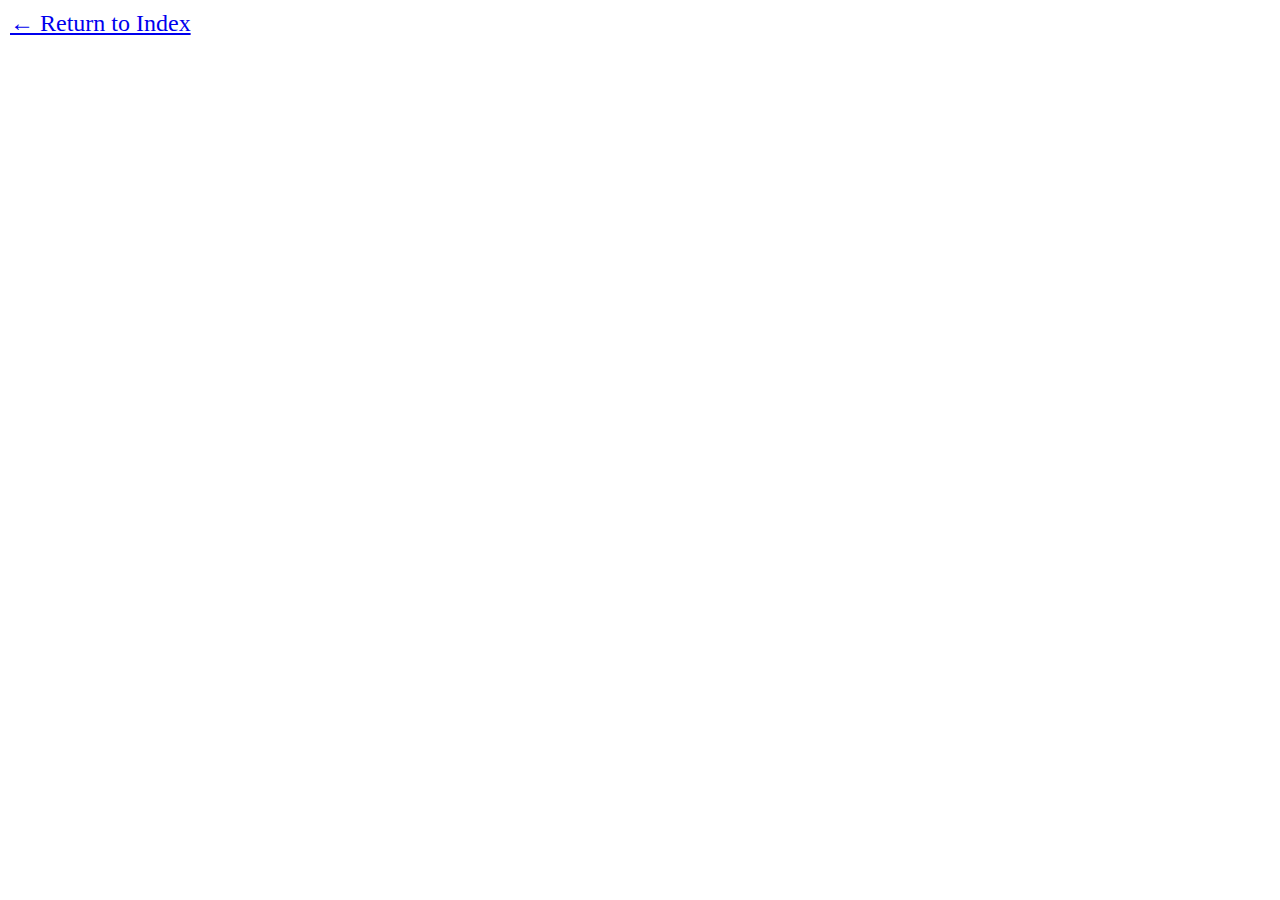
==== movie.html @ 5f230a3b "Changes to be committed: 	new file:   css/banner.css 	modified:   index.html 	new file:   js/movie.j" ====
<!DOCTYPE html>
<html lang="en">
<head>
    <meta charset="UTF-8">
    <meta name="viewport" content="width=device-width, initial-scale=1.0">
    <title>Movie</title>
    <style>
        body {
            background-image: url('');
            background-size: cover;
            background-position: center;
            height: 100vh;
            margin: 0;
        }
        .return-button {
            position: absolute;
            top: 10px;
            left: 10px;
            font-size: 24px;
            cursor: pointer;
        }
    </style>
</head>
<body>
    <a href="index.html" class="return-button">&larr; Return to Index</a>
    <script src="movie.js"></script>
</body>
</html>
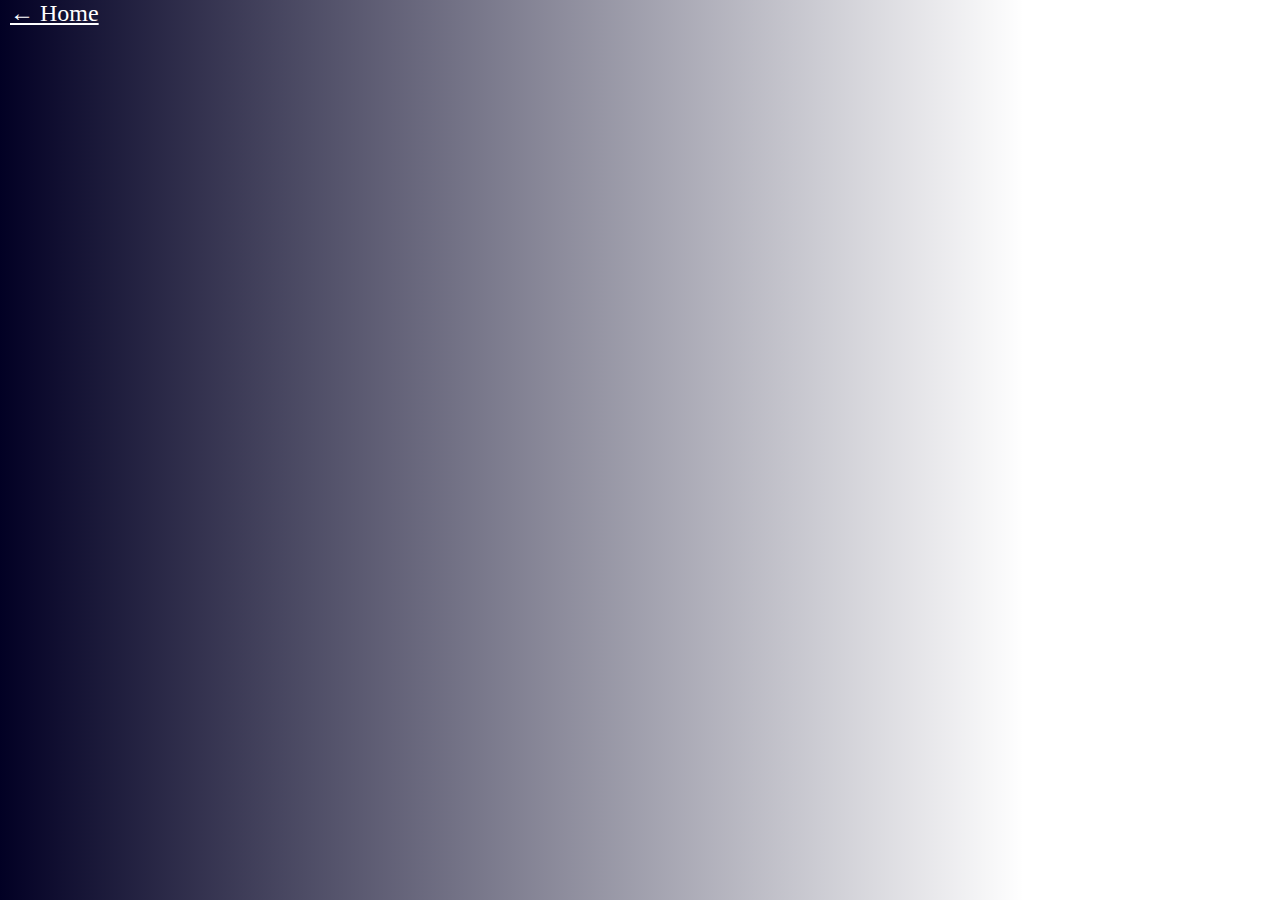
==== commit c6a3c14a: "Changes to be committed: new file:   css/movie.css modified:   js/movie.js modified:   js/moviesFetc" ====
--- a/movie.html
+++ b/movie.html
@@ -1,28 +1,108 @@
 <!DOCTYPE html>
 <html lang="en">
-<head>
-    <meta charset="UTF-8">
-    <meta name="viewport" content="width=device-width, initial-scale=1.0">
-    <title>Movie</title>
+  <head>
+    <meta charset="UTF-8" />
+    <meta name="viewport" content="width=device-width, initial-scale=1.0" />
+    <link rel="stylesheet" href="css/movie.css" />
+    <!-- include CAPH 3.0.1 default package -->
+    <link
+      href="lib/caph/3.0.1/caph.min.css"
+      rel="stylesheet"
+      type="text/stylesheet"
+    />
+    <!-- include jQuery file (you can use AngularJS & jQuery in your environment) -->
+    <script
+      src="lib/caph/3.0.1/bower_components/jquery/dist/jquery.min.js"
+      type="text/javascript"
+    ></script>
+    <script
+      src="lib/caph/3.0.1/bower_components/angular/angular.min.js"
+      type="text/javascript"
+    ></script>
+    <!-- include the CAPH Package for AngularJS -->
+    <script src="lib/caph/3.0.1/caph-angular.min.js"></script>
+
+    <title>Selected Movie</title>
     <style>
-        body {
-            background-image: url('');
-            background-size: cover;
-            background-position: center;
-            height: 100vh;
-            margin: 0;
-        }
-        .return-button {
-            position: absolute;
-            top: 10px;
-            left: 10px;
-            font-size: 24px;
-            cursor: pointer;
-        }
+      body {
+        background-image: url("");
+        background-size: cover;
+        background-position: center;
+        height: 100vh;
+        margin: 0;
+        overflow-y: hidden;
+        overflow-x: hidden;
+      }
+      .return-button {
+        position: absolute;
+        color: white;
+        left: 10px;
+        font-size: 24px;
+        cursor: pointer;
+        z-index: 2;
+      }
+      .gradient-overlay {
+        position: static;
+        width: 80%;
+        height: 100vh;
+        background: rgb(2, 0, 36);
+        background: linear-gradient(
+          90deg,
+          rgba(2, 0, 36, 1) 0%,
+          rgba(0, 0, 0, 0) 100%,
+          rgba(0, 212, 255, 1) 100%
+        );
+        z-index: 1;
+      }
+      .movie-info {
+        position: fixed;
+        z-index: 2;
+        color: #fff;
+      }
+      .title {
+        font-weight: bold;
+      }
+      .overview {
+        text-align: justify;
+        padding: 20px;
+      }
     </style>
-</head>
-<body>
-    <a href="index.html" class="return-button">&larr; Return to Index</a>
-    <script src="movie.js"></script>
-</body>
-</html>+  </head>
+  <script>
+    var myApp = angular.module("myApp", ["caph.focus"]);
+    myApp.controller("myController", function ($scope) {
+      $scope.focus = function ($event) {
+        $($event.currentTarget).css({
+          border: "3px solid red",
+        });
+      };
+
+      $scope.blur = function ($event) {
+        $($event.currentTarget).css({
+          border: "3px solid transparent",
+        });
+      };
+
+      $scope.select = function ($event) {
+        $($event.currentTarget).toggleClass("selected");
+      };
+    });
+  </script>
+  <body>
+    <div class="gradient-overlay" tabindex="-1">
+      <a
+        focusable
+        data-focusable-initial-focus="true"
+        on-focused="focus($event)"
+        on-blurred="blur($event)"
+        on-selected="select($event)"
+        href="index.html"
+        class="return-button"
+        tabindex="0"
+        role="button"
+        >&larr; Home</a
+      >
+      <script src="js/movie.js"></script>
+    </div>
+  </body>
+</html>
--- a/css/movie.css
+++ b/css/movie.css
@@ -0,0 +1,39 @@
+body {
+  background-image: url("image.jpg");
+  background-size: auto;
+  background-position: center;
+  filter: contrast(1s) brightness(1.1) saturate(1.5); /* adjust values to taste */
+}
+
+.movie-info {
+  top: 40%;
+  left: 35%;
+  transform: translate(-50%, -50%);
+  text-align: left;
+  color: #fff;
+}
+
+.title {
+  margin-left: 1.5%;
+  font-size: 6em;
+  text-shadow: #585858;
+  width: 1000px;
+}
+
+.overview {
+  margin-top: 5%;
+  font-size: 1.5em;
+  width: 750px;
+  justify-content: flex-start;
+}
+
+.focused {
+  transform: scale(1.02);
+  transition: all;
+  transition-duration: 10ms;
+}
+
+.return-button {
+  /* ... */
+  outline: none;
+}
--- a/lib/caph/3.0.1/caph.min.css
+++ b/lib/caph/3.0.1/caph.min.css
@@ -0,0 +1,19 @@
+/* CAPH v3.0.1-160315 @ 2016-03-15 19:12:36 */
+
+/**
+ * Copyright (c) 2014 Samsung Electronics Co., Ltd All Rights Reserved 
+ * PROPRIETARY/CONFIDENTIAL
+ *  
+ * This software is the confidential and proprietary information of SAMSUNG 
+ * ELECTRONICS ("Confidential Information"). You shall not disclose such 
+ * Confidential Information and shall use it only in accordance with the terms of 
+ * the license agreement you entered into with SAMSUNG ELECTRONICS. SAMSUNG make 
+ * no representations or warranties about the suitability of the software, either 
+ * express or implied, including but not limited to the implied warranties of 
+ * merchantability, fitness for a particular purpose, or non-infringement. 
+ * SAMSUNG shall not be liable for any damages suffered by licensee as a result 
+ * of using, modifying or distributing this software or its derivatives.
+ */
+
+
+.caph-button,.caph-dialog-button .button-text,.caph-dropdown-list .textbox .label{vertical-align:middle;overflow:hidden;white-space:nowrap}.caph-button{border:2px solid rgba(255,255,255,.8);position:relative;display:table-cell;text-overflow:ellipsis;padding-left:20px;padding-right:20px;color:rgba(255,255,255,.8);font-size:32px;width:270px;height:65px}.caph-button.focused{background-color:rgba(255,255,255,.95);border:2px solid rgba(255,255,255,.95);color:#464646}.caph-checkbox.checked:before{content:'☑';display:inline-block;background-size:100%}.caph-checkbox:before{display:inline-block;font-size:25px;background-size:100%;color:rgba(255,255,255,.8);content:'☐'}.caph-checkbox{width:100px}.caph-context-menu{position:absolute;display:block;background-color:#000;border:1px solid rgba(255,255,255,.498039);z-index:9999}.caph-context-menu .focused{border:1px solid #076505;background-color:rgba(255,255,255,.95);color:#000!important}.caph-context-menu ul{list-style:none;padding:0;margin:0;width:200px}.caph-context-menu ul li{display:table;height:60px;text-align:left;font-size:21px;border:1px solid rgba(255,255,255,.0980392);box-sizing:border-box;list-style:none;cursor:pointer;opacity:.8;color:#fff}.caph-context-menu ul li .dummy{position:absolute;width:100%;height:100%;z-index:2;opacity:0;top:0}.caph-context-menu ul li.focused{border:1px solid #076505;background-color:rgba(255,255,255,.95);color:#000}.caph-context-menu ul li.selected{background-color:#333}.caph-context-menu ul li.disabled{color:#969696}.caph-context-menu ul li.separator{height:1px;background-color:rgba(255,255,255,.498039)}.caph-context-menu ul li.hasSubMenu{font-weight:700}.caph-context-menu ul li.hasSubMenu.opened{background-color:#161a23}.caph-context-menu ul input[type=checkbox]{position:relative;float:left;top:35%;display:block;width:15px;height:15px;cursor:pointer}.caph-context-menu ul .item-text{position:relative;height:60px;overflow:hidden;text-align:left;vertical-align:middle;line-height:60px;cursor:pointer}.caph-context-menu .arrow-down,.caph-context-menu .arrow-up{-webkit-user-select:none;-moz-user-select:none;-khtml-user-select:none;-ms-user-select:none;text-align:center;cursor:pointer;height:27px}.caph-dialog,.caph-dim-init{top:0;position:absolute;left:0}.caph-context-menu .arrow-down{color:#fff}.caph-context-menu .arrow-down:hover{background-color:rgba(255,255,255,.95);color:#000}.caph-context-menu .arrow-up{color:#fff}.caph-context-menu .arrow-up:hover{background-color:rgba(255,255,255,.95);color:#000}.caph-dialog{opacity:.9;z-index:9999;background-color:#0f1826;width:100%}.caph-dialog .title{text-align:center;color:#fff;font-size:46pt;font-family:'Samsung SVD_Medium';max-height:96px}.caph-dialog .title-wrapper{border-bottom:1px solid rgba(255,255,255,.298039);height:96px;width:100%}.caph-dialog .content{text-align:center;font-size:21pt;color:#fff;width:100%;overflow:hidden;padding:40px 0}.caph-dialog .content-area,.caph-dialog .title-area{padding:0 40px}.caph-dialog-button-area{text-align:center;padding-top:30px;height:100px;width:100%}.caph-dialog-button-area .button-wrapper{display:-webkit-inline-box}.caph-dialog-button{display:table;text-align:center;color:#fff;font-size:21px;cursor:default;opacity:.8;border:1px solid #414141;margin:-1px 5px -1px -1px;width:180px;height:43px;vertical-align:middle;float:left}.caph-dialog-button:last-child{margin:-1px}.caph-dialog-button.focused{border:2px solid #076505}.caph-dialog-button .button-text{display:table-cell;text-align:center;text-overflow:ellipsis}.caph-dialog-button .button-text:hover{background-color:rgba(255,255,255,.95);opacity:1;color:#464646}.caph-dim-init{width:100%;height:100%;z-index:9998;opacity:.6;background-color:#000;visibility:hidden}.caph-dim-translucent{visibility:visible}.caph-dropdown-list .placeholder{width:300px;height:46px;box-sizing:border-box;background-color:rgba(0,0,0,.74);border:1px solid rgba(255,255,255,.2);overflow:hidden;position:relative}.caph-dropdown-list .placeholder.selected{border-color:rgba(255,255,255,.1);background-color:#363c45;border-bottom-width:0}.caph-dropdown-list .placeholder.disabled{border-color:rgba(255,255,255,.1);background-color:rgba(0,0,0,.45)}.caph-dropdown-list .placeholder.focused{border-color:rgba(0,0,0,.2);background-color:rgba(255,255,255,.9)}.caph-dropdown-list .placeholder.focused .button,.caph-dropdown-list .placeholder.focused .textbox{opacity:1;color:#464646}.caph-dropdown-list .placeholder .button{display:table;position:absolute;right:0;top:0;height:46px;width:40px;opacity:.8;color:rgba(255,255,255,.8)}.caph-dropdown-list .placeholder .button.selected{opacity:1;color:rgba(255,194,31,.6)}.caph-dropdown-list .placeholder .button.disabled{opacity:1;color:rgba(255,255,255,.3)}.caph-dropdown-list .placeholder .button.focused{opacity:1;color:#464646}.caph-dropdown-list .placeholder .button .label{display:table-cell;vertical-align:middle;text-align:center}.caph-dropdown-list .list-container{position:absolute;box-sizing:border-box;border:1px solid rgba(255,255,255,.1);border-top-width:0;width:300px;background-color:#3F4651;opacity:1;z-index:9999}.caph-dropdown-list .list-container .textbox.focused{border-color:rgba(0,0,0,.2);background-color:rgba(255,255,255,.9)}.caph-dropdown-list .textbox{display:table;font-size:21px;color:rgba(255,255,255,.9);padding-left:16px;height:46px;width:95%;margin:0}.caph-dropdown-list .textbox.selected{color:rgba(255,194,31,.6)}.caph-dropdown-list .textbox.disabled{color:rgba(255,255,255,.3)}.caph-dropdown-list .textbox.focused{color:#464646}.caph-dropdown-list .textbox.arrow-down,.caph-dropdown-list .textbox.arrow-up{color:rgba(255,255,255,.5);cursor:pointer;-webkit-user-select:none;-moz-user-select:none;-khtml-user-select:none;-ms-user-select:none}.caph-dropdown-list .textbox.arrow-down:hover,.caph-dropdown-list .textbox.arrow-up:hover{color:rgba(255,255,255,.95)}.caph-dropdown-list .textbox .label{display:table-cell;text-align:left}.caph-dropdown-list .textbox .label.center{text-align:center}.caph-input{box-sizing:border-box;resize:none;outline:0;width:186px;height:65px;color:rgba(0,0,0,.9);padding:0 10px;border:1px solid #ccc;border-radius:4px;font-size:20px}.caph-radiobutton.selected:before{content:'◎'}.caph-radiobutton:before{display:inline-block;font-size:25px;background-size:100%;color:rgba(255,255,255,.8);content:'○'}.caph-radiobutton{width:100px}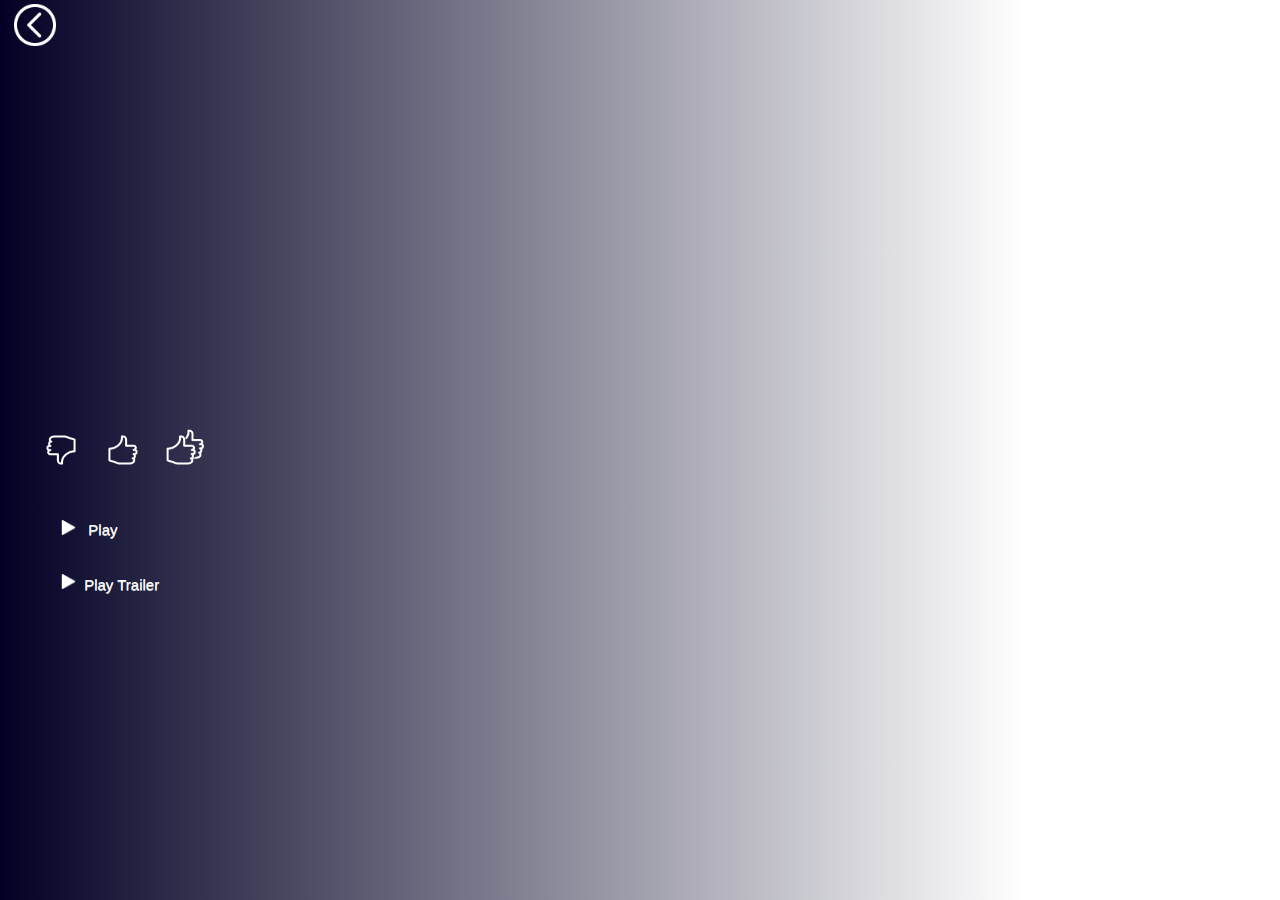
==== commit d8ea6ad5: "Changes to be committed: 	modified:   css/movie.css 	new file:   image/izquierda.png 	new file:   im" ====
--- a/movie.html
+++ b/movie.html
@@ -100,9 +100,38 @@
         class="return-button"
         tabindex="0"
         role="button"
-        >&larr; Home</a
       >
-      <script src="js/movie.js"></script>
+        <img class="Home-Button" src="/image/izquierda.png" alt="Back Home" />
+      </a>
+      <div class="page-content">
+        <script src="js/movie.js"></script>
+      </div>
+      <div class="icons-under-description">
+        <img class="dislike" src="/image/no-me-gusta.png" alt="dislike-icon" />
+        <img class="like" src="/image/no-me-gusta.png" alt="like" />
+        <img class="love-it" src="/image/love it.png" alt="love-it" />
+      </div>
+      <div class="buttons">
+        <button focusable class="action-button">
+          <img class="play-icon" src="/image/play.png" alt="play-icon" />
+          Play
+        </button>
+        <button focusable class="action-button">
+          <img class="play-icon" src="/image/play.png" alt="play-icon" />Play
+          Trailer
+        </button>
+        <button focusable class="action-button">
+          <img class="play-icon" src="/image/play.png" alt="play-icon" />More
+          Like This
+        </button>
+        <button focusable class="action-button">
+          <img
+            class="play-icon"
+            src="/image/play.png"
+            alt="play-icon"
+          />Favorites
+        </button>
+      </div>
     </div>
   </body>
 </html>
--- a/css/movie.css
+++ b/css/movie.css
@@ -5,8 +5,13 @@
   filter: contrast(1s) brightness(1.1) saturate(1.5); /* adjust values to taste */
 }
 
+.page-content {
+  position: static;
+  padding: auto;
+  margin-left: 1%;
+}
 .movie-info {
-  top: 40%;
+  top: 35%;
   left: 35%;
   transform: translate(-50%, -50%);
   text-align: left;
@@ -15,14 +20,16 @@
 
 .title {
   margin-left: 1.5%;
-  font-size: 6em;
+  font-size: 5em;
   text-shadow: #585858;
   width: 1000px;
 }
 
 .overview {
-  margin-top: 5%;
+  margin-top: 2%;
+  margin-left: 2%;
   font-size: 1.5em;
+  padding: 0%;
   width: 750px;
   justify-content: flex-start;
 }
@@ -34,6 +41,113 @@
 }
 
 .return-button {
-  /* ... */
   outline: none;
 }
+
+.Home-Button {
+  filter: invert(1);
+  position: relative;
+  height: 50px;
+}
+
+.Home-Button:hover {
+  transform: scale(1.05);
+  transition: all;
+  transition-duration: 10ms;
+}
+
+.icons-under-description {
+  display: flex;
+  justify-content: space-between;
+  position: static;
+  height: 40px;
+  padding-top: 42%;
+  padding-left: 4%;
+  padding-right: 80%;
+}
+
+.dislike {
+  filter: invert(1);
+  transform: scale(1.05);
+  transition: all;
+  transition-duration: 10ms;
+}
+
+.like {
+  filter: invert(1);
+  rotate: 180deg;
+  transform: scale(1.05);
+  transition: all;
+  transition-duration: 10ms;
+}
+
+.love-it {
+  filter: invert(1);
+  rotate: 180deg;
+  transform: scale(1.05);
+  transition: all;
+  transition-duration: 10ms;
+  text-shadow: 0 0 50px rgb(255, 255, 255);
+}
+/*HOVER HANDS*/
+.dislike:hover {
+  transform: scale(1.3);
+  transition: all;
+  transition-duration: 10ms;
+}
+
+.like:hover {
+  transform: scale(1.3);
+  transition: all;
+  transition-duration: 10ms;
+}
+
+.love-it:hover {
+  transform: scale(1.3);
+  transition: all;
+  transition-duration: 10ms;
+}
+
+.buttons {
+  display: flex;
+  flex-direction: column;
+  gap: 5px;
+  margin-top: 2%;
+  margin-left: 4%;
+  width: 40%;
+  overflow-y: hidden;
+  height: 110px;
+  padding: 1%;
+}
+
+.action-button {
+  background-color: transparent;
+  margin-top: -2px;
+  cursor: pointer;
+  border: none;
+  color: #ffffff;
+  font-size: 15px;
+  padding: 13px 10px;
+  text-decoration: none;
+  text-shadow: 0px 1px 0px #c7c7c7;
+  text-align: left;
+}
+.action-button:hover {
+  background-color: white;
+  color: rgb(0, 0, 0);
+  border-radius: 5px;
+}
+.action-button:hover .play-icon {
+  filter: invert(0);
+}
+.action-button:active {
+  position: relative;
+  top: 1px;
+}
+
+.play-icon {
+  width: 15px;
+  filter: invert(1);
+  padding-top: 2%;
+  margin-right: 8px;
+}
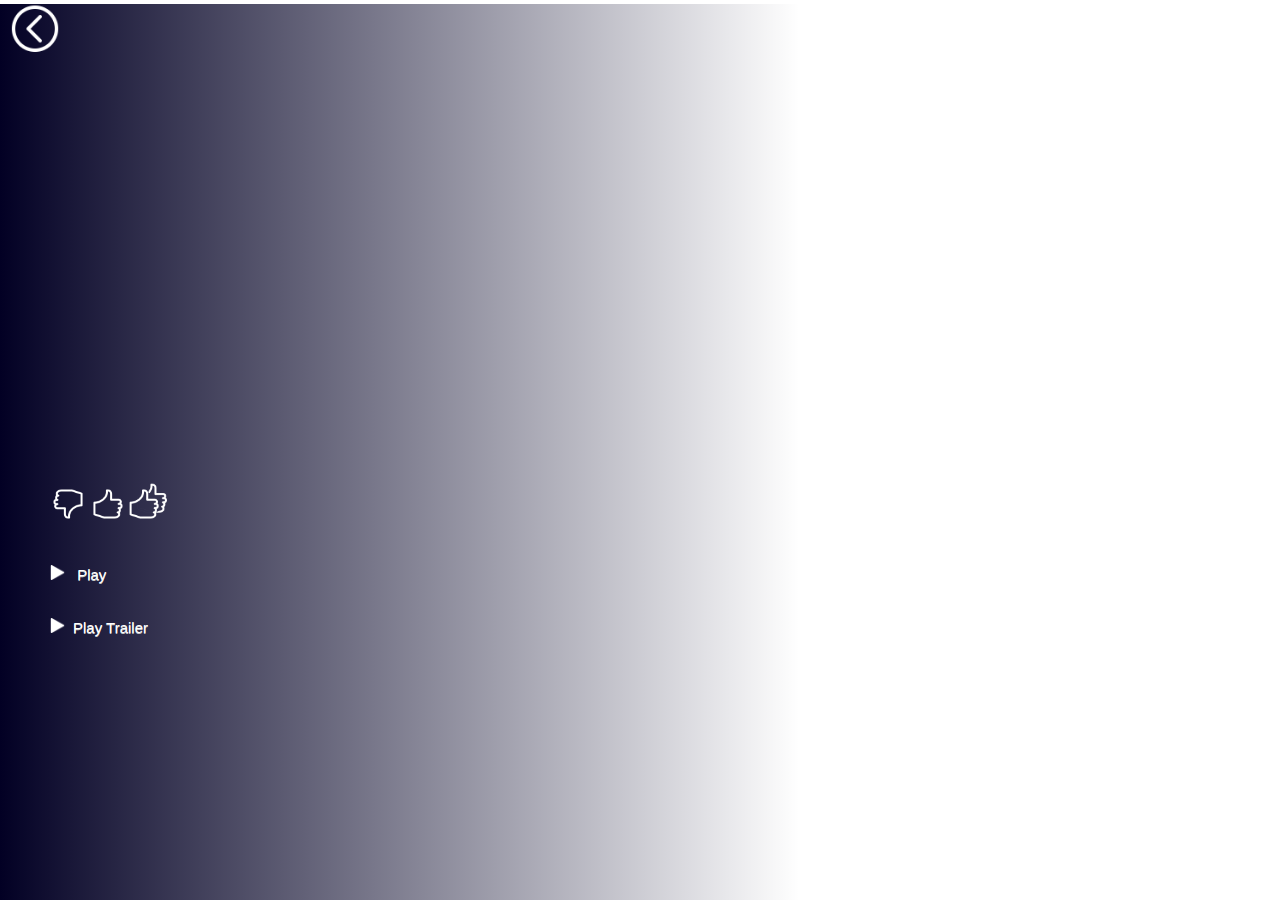
==== commit 5329e1f6: "Changes to be committed: 	modified:   css/movie.css 	modified:   css/stylesIndex.css 	modified:   in" ====
--- a/movie.html
+++ b/movie.html
@@ -1,9 +1,6 @@
 <!DOCTYPE html>
-<html lang="en">
+<html>
   <head>
-    <meta charset="UTF-8" />
-    <meta name="viewport" content="width=device-width, initial-scale=1.0" />
-    <link rel="stylesheet" href="css/movie.css" />
     <!-- include CAPH 3.0.1 default package -->
     <link
       href="lib/caph/3.0.1/caph.min.css"
@@ -21,57 +18,112 @@
     ></script>
     <!-- include the CAPH Package for AngularJS -->
     <script src="lib/caph/3.0.1/caph-angular.min.js"></script>
-
+    <link rel="stylesheet" href="css/movie.css" />
     <title>Selected Movie</title>
-    <style>
-      body {
-        background-image: url("");
-        background-size: cover;
-        background-position: center;
-        height: 100vh;
-        margin: 0;
-        overflow-y: hidden;
-        overflow-x: hidden;
-      }
-      .return-button {
-        position: absolute;
-        color: white;
-        left: 10px;
-        font-size: 24px;
-        cursor: pointer;
-        z-index: 2;
-      }
-      .gradient-overlay {
-        position: static;
-        width: 80%;
-        height: 100vh;
-        background: rgb(2, 0, 36);
-        background: linear-gradient(
-          90deg,
-          rgba(2, 0, 36, 1) 0%,
-          rgba(0, 0, 0, 0) 100%,
-          rgba(0, 212, 255, 1) 100%
-        );
-        z-index: 1;
-      }
-      .movie-info {
-        position: fixed;
-        z-index: 2;
-        color: #fff;
-      }
-      .title {
-        font-weight: bold;
-      }
-      .overview {
-        text-align: justify;
-        padding: 20px;
-      }
-    </style>
   </head>
+  <style>
+    body {
+      background-image: url("");
+      background-size: cover;
+      background-position: center;
+      height: 100vh;
+      margin: 0;
+      overflow-y: hidden;
+      overflow-x: hidden;
+    }
+    .return-button {
+      position: absolute;
+      color: rgb(178, 178, 178);
+      left: 10px;
+      font-size: 24px;
+      cursor: pointer;
+      z-index: 2;
+    }
+    .gradient-overlay {
+      position: initial;
+      width: 80%;
+      height: 100vh;
+      background: rgb(2, 0, 36);
+      background: linear-gradient(
+        90deg,
+        rgba(2, 0, 36, 1) 0%,
+        rgba(0, 0, 0, 0) 100%,
+        rgba(0, 212, 255, 1) 100%
+      );
+      z-index: 1;
+    }
+    .movie-info {
+      position: fixed;
+      z-index: 2;
+      color: #fff;
+    }
+    .title {
+      font-weight: bold;
+    }
+    .overview {
+      text-align: justify;
+      padding: 20px;
+    }
+    
+
+    .step-box {
+      padding: 17px;
+      width: 950px;
+      background-color: #f1f1f1;
+    }
+    .step-box > .title > b:first-child {
+      font-size: 20px;
+    }
+    .step-box > .code {
+      margin-top: 20px;
+      color: #666666;
+      border-left: 4px solid #009688;
+      width: 80%;
+      margin-left: 68px;
+      padding-left: 2%;
+      line-height: 170%;
+      background-color: white;
+    }
+    .list-container {
+      height: 330px;
+    }
+    a {
+      text-decoration: none;
+    }
+    a:link {
+      color: gray;
+    }
+    a:visited {
+      color: gray;
+    }
+    html,
+    body {
+      overflow-x: hidden;
+      margin: 0;
+      padding: 0;
+    }
+    .wrapper {
+      margin-top: -2.8%;
+      font-family: tahoma;
+      font-size: 17px;
+      width: 1000px;
+      font-weight: 500;
+    }
+    .wrapper h1 {
+      font-weight: 500;
+    }
+    .footer {
+      margin: 30px 0;
+    }
+    .content {
+      margin: 40px 0;
+    }
+  </style>
   <script>
     var myApp = angular.module("myApp", ["caph.focus"]);
-    myApp.controller("myController", function ($scope) {
+    myApp.controller("myController", function ($scope, $focus) {
       $scope.focus = function ($event) {
+        console.log("Focused element:", $event.target);
         $($event.currentTarget).css({
           border: "3px solid red",
         });
@@ -86,52 +138,102 @@
       $scope.select = function ($event) {
         $($event.currentTarget).toggleClass("selected");
       };
+
+      $scope.handleKeyPress = function ($event) {
+  if (event.key === "Enter") { // Enter key
+    window.location.href = "index.html";
+  }
+};
+  document.addEventListener(
+  "focus",
+  function (event) {
+    console.log("Focused element:", document.activeElement);
+  },
+  true
+);
     });
   </script>
-  <body>
-    <div class="gradient-overlay" tabindex="-1">
-      <a
-        focusable
-        data-focusable-initial-focus="true"
-        on-focused="focus($event)"
-        on-blurred="blur($event)"
-        on-selected="select($event)"
-        href="index.html"
-        class="return-button"
-        tabindex="0"
-        role="button"
-      >
-        <img class="Home-Button" src="/image/izquierda.png" alt="Back Home" />
-      </a>
-      <div class="page-content">
-        <script src="js/movie.js"></script>
+  <body ng-app="myApp">
+    <div class="wrapper">
+      <div class="content">
+        <div class="list-container" ng-controller="myController">
+          <div class="gradient-overlay" tabindex="-1">
+            <a
+  focusable
+  data-focusable-initial-focus="true"
+  on-focused="focus($event)"
+  on-blurred="blur($event)"
+  on-selected="select($event)"
+  href="index.html"
+  class="return-button"
+  tabindex="0"
+  role="button"
+  ng-keypress="handleKeyPress($event)"
+>
+  <img
+    focusable
+    data-focusable-initial-focus="true"
+    class="Home-Button"
+    src="/image/izquierda.png"
+    alt="Back Home"
+  />
+</a>
+            <div class="page-content">
+              <script src="js/movie.js"></script>
+            </div>
+            <div class="icons-under-description">
+              <img
+                focusable
+                class="dislike"
+                src="/image/no-me-gusta.png"
+                alt="dislike-icon"
+              />
+              <img
+                focusable
+                class="like"
+                src="/image/no-me-gusta.png"
+                alt="like"
+              />
+              <img
+                focusable
+                class="love-it"
+                src="/image/love it.png"
+                alt="love-it"
+              />
+            </div>
+            <div class="buttons">
+              <button focusable class="action-button">
+                <img class="play-icon" src="/image/play.png" alt="play-icon" />
+                Play
+              </button>
+              <button focusable class="action-button">
+                <img
+                  class="play-icon"
+                  src="/image/play.png"
+                  alt="play-icon"
+                />Play Trailer
+              </button>
+              <button focusable class="action-button">
+                <img
+                  class="play-icon"
+                  src="/image/play.png"
+                  alt="play-icon"
+                />More Like This
+              </button>
+              <button focusable class="action-button">
+                <img
+                  class="play-icon"
+                  src="/image/play.png"
+                  alt="play-icon"
+                />Favorites
+              </button>
+            </div>
+          </div>
+          
+          </div>
+        </div>
       </div>
-      <div class="icons-under-description">
-        <img class="dislike" src="/image/no-me-gusta.png" alt="dislike-icon" />
-        <img class="like" src="/image/no-me-gusta.png" alt="like" />
-        <img class="love-it" src="/image/love it.png" alt="love-it" />
-      </div>
-      <div class="buttons">
-        <button focusable class="action-button">
-          <img class="play-icon" src="/image/play.png" alt="play-icon" />
-          Play
-        </button>
-        <button focusable class="action-button">
-          <img class="play-icon" src="/image/play.png" alt="play-icon" />Play
-          Trailer
-        </button>
-        <button focusable class="action-button">
-          <img class="play-icon" src="/image/play.png" alt="play-icon" />More
-          Like This
-        </button>
-        <button focusable class="action-button">
-          <img
-            class="play-icon"
-            src="/image/play.png"
-            alt="play-icon"
-          />Favorites
-        </button>
-      </div>
+      <div class="footer"></div>
     </div>
   </body>
 </html>
--- a/css/movie.css
+++ b/css/movie.css
@@ -2,7 +2,7 @@
   background-image: url("image.jpg");
   background-size: auto;
   background-position: center;
-  filter: contrast(1s) brightness(1.1) saturate(1.5); /* adjust values to taste */
+  filter: contrast(1s) brightness(1.1) saturate(1.5);
 }
 
 .page-content {
@@ -35,9 +35,11 @@
 }
 
 .focused {
-  transform: scale(1.02);
+  transform: scale(1.1);
   transition: all;
   transition-duration: 10ms;
+  filter: brightness(20);
+  filter: saturate(20);
 }
 
 .return-button {
@@ -56,13 +58,18 @@
   transition-duration: 10ms;
 }
 
+.Home-Button.focused {
+  transition: all;
+  transition-duration: 10ms;
+}
+
 .icons-under-description {
   display: flex;
   justify-content: space-between;
   position: static;
   height: 40px;
-  padding-top: 42%;
-  padding-left: 4%;
+  padding-top: 60%;
+  padding-left: 6%;
   padding-right: 80%;
 }
 
@@ -107,7 +114,25 @@
   transition: all;
   transition-duration: 10ms;
 }
+/*Focused hands*/
+.dislike.focused {
+  transform: scale(1.3);
+  transition: all;
+  transition-duration: 10ms;
+}
 
+.like.focused {
+  transform: scale(1.3);
+  transition: all;
+  transition-duration: 10ms;
+}
+
+.love-it.focused {
+  transform: scale(1.3);
+  transition: all;
+  transition-duration: 10ms;
+}
+/**/
 .buttons {
   display: flex;
   flex-direction: column;
@@ -115,7 +140,8 @@
   margin-top: 2%;
   margin-left: 4%;
   width: 40%;
-  overflow-y: hidden;
+  overflow-y: scroll;
+  overflow-x: hidden;
   height: 110px;
   padding: 1%;
 }
@@ -140,6 +166,16 @@
 .action-button:hover .play-icon {
   filter: invert(0);
 }
+/*Buttons Focus*/
+.action-button.focus {
+  background-color: white;
+  color: rgb(0, 0, 0);
+  border-radius: 5px;
+}
+.action-button.focus .play-icon {
+  filter: invert(0);
+}
+/* -----------------*/
 .action-button:active {
   position: relative;
   top: 1px;
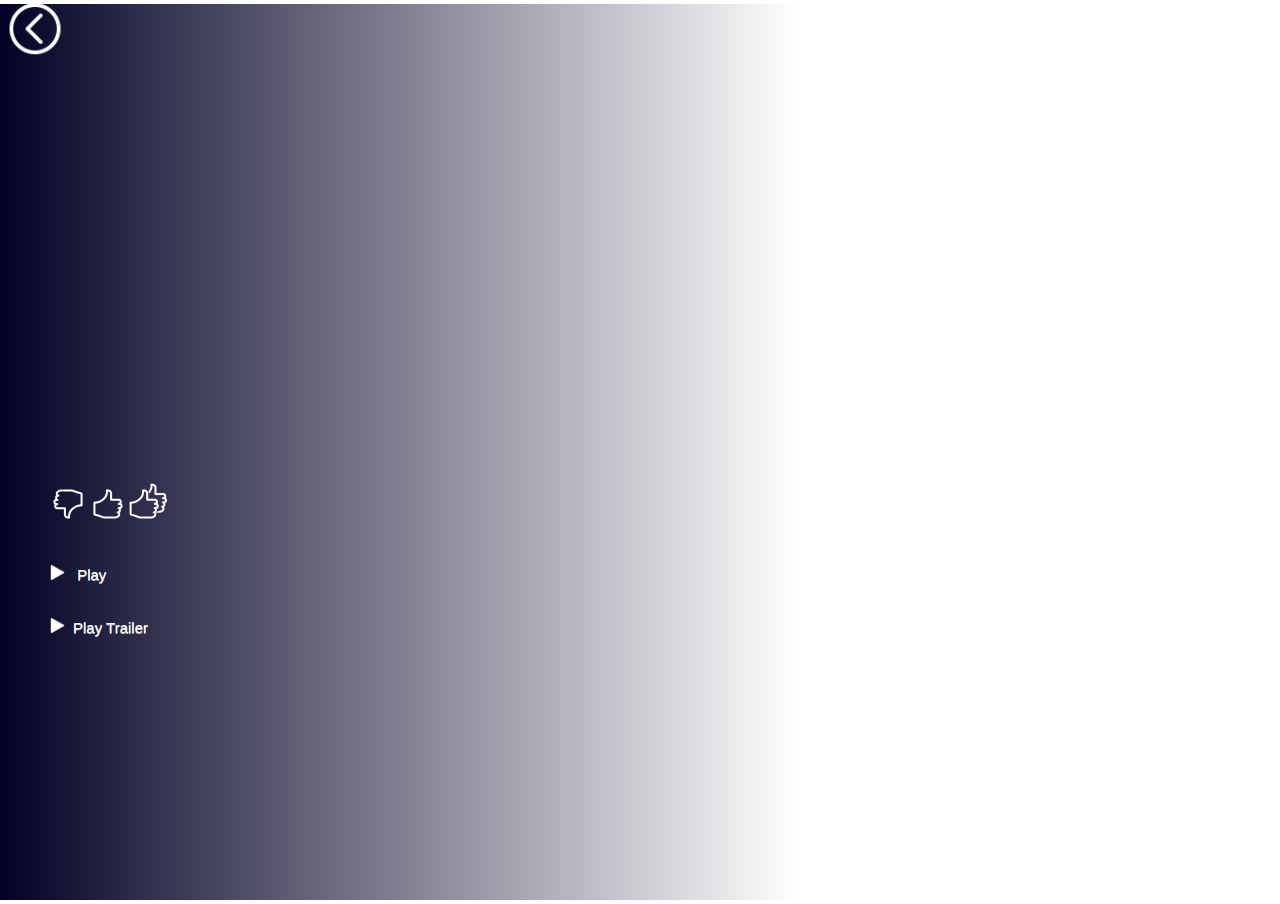
==== commit 2052713c: "modified:   js/movie.js 	modified:   movie.html" ====
--- a/movie.html
+++ b/movie.html
@@ -1,239 +1,212 @@
 <!DOCTYPE html>
 <html>
-  <head>
-    <!-- include CAPH 3.0.1 default package -->
-    <link
-      href="lib/caph/3.0.1/caph.min.css"
-      rel="stylesheet"
-      type="text/stylesheet"
-    />
-    <!-- include jQuery file (you can use AngularJS & jQuery in your environment) -->
-    <script
-      src="lib/caph/3.0.1/bower_components/jquery/dist/jquery.min.js"
-      type="text/javascript"
-    ></script>
-    <script
-      src="lib/caph/3.0.1/bower_components/angular/angular.min.js"
-      type="text/javascript"
-    ></script>
-    <!-- include the CAPH Package for AngularJS -->
-    <script src="lib/caph/3.0.1/caph-angular.min.js"></script>
-    <link rel="stylesheet" href="css/movie.css" />
-    <title>Selected Movie</title>
-  </head>
-  <style>
-    body {
-      background-image: url("");
-      background-size: cover;
-      background-position: center;
-      height: 100vh;
-      margin: 0;
-      overflow-y: hidden;
-      overflow-x: hidden;
-    }
-    .return-button {
-      position: absolute;
-      color: rgb(178, 178, 178);
-      left: 10px;
-      font-size: 24px;
-      cursor: pointer;
-      z-index: 2;
-    }
-    .gradient-overlay {
-      position: initial;
-      width: 80%;
-      height: 100vh;
-      background: rgb(2, 0, 36);
-      background: linear-gradient(
-        90deg,
+
+<head>
+  <!-- include CAPH 3.0.1 default package -->
+  <link href="lib/caph/3.0.1/caph.min.css" rel="stylesheet" type="text/stylesheet" />
+  <!-- include jQuery file (you can use AngularJS & jQuery in your environment) -->
+  <script src="lib/caph/3.0.1/bower_components/jquery/dist/jquery.min.js" type="text/javascript"></script>
+  <script src="lib/caph/3.0.1/bower_components/angular/angular.min.js" type="text/javascript"></script>
+  <!-- include the CAPH Package for AngularJS -->
+  <script src="lib/caph/3.0.1/caph-angular.min.js"></script>
+  <link rel="stylesheet" href="css/movie.css" />
+  <title>Selected Movie</title>
+</head>
+<style>
+  body {
+    background-image: url("");
+    background-size: cover;
+    background-position: center;
+    height: 100vh;
+    margin: 0;
+    overflow-y: hidden;
+    overflow-x: hidden;
+  }
+
+  .return-button {
+    position: absolute;
+    color: rgb(178, 178, 178);
+    left: 10px;
+    font-size: 24px;
+    cursor: pointer;
+    z-index: 2;
+  }
+
+  .gradient-overlay {
+    position: initial;
+    width: 80%;
+    height: 100vh;
+    background: rgb(2, 0, 36);
+    background: linear-gradient(90deg,
         rgba(2, 0, 36, 1) 0%,
         rgba(0, 0, 0, 0) 100%,
-        rgba(0, 212, 255, 1) 100%
-      );
-      z-index: 1;
-    }
-    .movie-info {
-      position: fixed;
-      z-index: 2;
-      color: #fff;
-    }
-    .title {
-      font-weight: bold;
-    }
-    .overview {
-      text-align: justify;
-      padding: 20px;
-    }
+        rgba(0, 212, 255, 1) 100%);
+    z-index: 1;
+  }
+
+  .movie-info {
+    position: fixed;
+    z-index: 2;
+    color: #fff;
+  }
+
+  .title {
+    font-weight: bold;
+  }
+
+  .overview {
+    text-align: justify;
+    padding: 20px;
+  }
+
+
+  .step-box {
+    padding: 17px;
+    width: 950px;
+    background-color: #f1f1f1;
+  }
+
+  .step-box>.title>b:first-child {
+    font-size: 20px;
+  }
+
+  .step-box>.code {
+    margin-top: 20px;
+    color: #666666;
+    border-left: 4px solid #009688;
+    width: 80%;
+    margin-left: 68px;
+    padding-left: 2%;
+    line-height: 170%;
+    background-color: white;
+  }
+
+  .list-container {
+    height: 330px;
+  }
+
+  a {
+    text-decoration: none;
+  }
+
+  a:link {
+    color: gray;
+  }
+
+  a:visited {
+    color: gray;
+  }
+
+  html,
+  body {
+    overflow-x: hidden;
+    margin: 0;
+    padding: 0;
+  }
+
+  .wrapper {
+    margin-top: -2.8%;
+    font-family: tahoma;
+    font-size: 17px;
+    width: 1000px;
+    font-weight: 500;
+  }
+
+  .wrapper h1 {
+    font-weight: 500;
+  }
+
+  .footer {
+    margin: 30px 0;
+  }
+
+  .content {
+    margin: 40px 0;
+  }
+</style>
+<script>
+  var myApp = angular.module("myApp", ["caph.focus"]);
+  myApp.controller("myController", function ($scope, $focus) {
+    $scope.focus = function ($event) {
+      console.log("Focused element:", $event.target);
+      $($event.currentTarget).css({
+        border: "3px solid red",
+      });
+    };
+
+    $scope.blur = function ($event) {
+      $($event.currentTarget).css({
+        border: "3px solid transparent",
+      });
+    };
+
+    $scope.select = function ($event) {
+      $($event.currentTarget).toggleClass("selected");
+    };
+
     
-
-    .step-box {
-      padding: 17px;
-      width: 950px;
-      background-color: #f1f1f1;
-    }
-    .step-box > .title > b:first-child {
-      font-size: 20px;
-    }
-    .step-box > .code {
-      margin-top: 20px;
-      color: #666666;
-      border-left: 4px solid #009688;
-      width: 80%;
-      margin-left: 68px;
-      padding-left: 2%;
-      line-height: 170%;
-      background-color: white;
-    }
-    .list-container {
-      height: 330px;
-    }
-    a {
-      text-decoration: none;
-    }
-    a:link {
-      color: gray;
-    }
-    a:visited {
-      color: gray;
-    }
-    html,
-    body {
-      overflow-x: hidden;
-      margin: 0;
-      padding: 0;
-    }
-    .wrapper {
-      margin-top: -2.8%;
-      font-family: tahoma;
-      font-size: 17px;
-      width: 1000px;
-      font-weight: 500;
-    }
-    .wrapper h1 {
-      font-weight: 500;
-    }
-    .footer {
-      margin: 30px 0;
-    }
-    .content {
-      margin: 40px 0;
-    }
-  </style>
-  <script>
-    var myApp = angular.module("myApp", ["caph.focus"]);
-    myApp.controller("myController", function ($scope, $focus) {
-      $scope.focus = function ($event) {
-        console.log("Focused element:", $event.target);
-        $($event.currentTarget).css({
-          border: "3px solid red",
-        });
-      };
-
-      $scope.blur = function ($event) {
-        $($event.currentTarget).css({
-          border: "3px solid transparent",
-        });
-      };
-
-      $scope.select = function ($event) {
-        $($event.currentTarget).toggleClass("selected");
-      };
-
-      $scope.handleKeyPress = function ($event) {
-  if (event.key === "Enter") { // Enter key
-    window.location.href = "index.html";
-  }
-};
-  document.addEventListener(
-  "focus",
-  function (event) {
-    console.log("Focused element:", document.activeElement);
-  },
-  true
-);
-    });
-  </script>
-  <body ng-app="myApp">
-    <div class="wrapper">
-      <div class="content">
-        <div class="list-container" ng-controller="myController">
-          <div class="gradient-overlay" tabindex="-1">
-            <a
-  focusable
-  data-focusable-initial-focus="true"
-  on-focused="focus($event)"
-  on-blurred="blur($event)"
-  on-selected="select($event)"
-  href="index.html"
-  class="return-button"
-  tabindex="0"
-  role="button"
-  ng-keypress="handleKeyPress($event)"
->
-  <img
-    focusable
-    data-focusable-initial-focus="true"
-    class="Home-Button"
-    src="/image/izquierda.png"
-    alt="Back Home"
-  />
-</a>
-            <div class="page-content">
-              <script src="js/movie.js"></script>
-            </div>
-            <div class="icons-under-description">
-              <img
-                focusable
-                class="dislike"
-                src="/image/no-me-gusta.png"
-                alt="dislike-icon"
-              />
-              <img
-                focusable
-                class="like"
-                src="/image/no-me-gusta.png"
-                alt="like"
-              />
-              <img
-                focusable
-                class="love-it"
-                src="/image/love it.png"
-                alt="love-it"
-              />
-            </div>
-            <div class="buttons">
-              <button focusable class="action-button">
-                <img class="play-icon" src="/image/play.png" alt="play-icon" />
-                Play
-              </button>
-              <button focusable class="action-button">
-                <img
-                  class="play-icon"
-                  src="/image/play.png"
-                  alt="play-icon"
-                />Play Trailer
-              </button>
-              <button focusable class="action-button">
-                <img
-                  class="play-icon"
-                  src="/image/play.png"
-                  alt="play-icon"
-                />More Like This
-              </button>
-              <button focusable class="action-button">
-                <img
-                  class="play-icon"
-                  src="/image/play.png"
-                  alt="play-icon"
-                />Favorites
-              </button>
-            </div>
+    document.addEventListener(
+      "focus",
+      function (event) {
+        console.log("Focused element:", document.activeElement);
+      },
+      true
+    );
+  });
+</script>
+
+<script>
+  angular.module("myApp", ["caph.focus"]).controller("myController", function ($scope, $focus) {
+    $scope.handleKeyPress = function ($event) {
+      if (event.key === "Enter") {
+        window.location.href = "index.html";
+      }
+    };
+  });
+</script>
+
+<body ng-app="myApp">
+  <div class="wrapper">
+    <div class="content">
+      <div class="list-container" ng-controller="myController">
+        <div class="gradient-overlay" tabindex="-1" ng-controller="myController">
+          <a focusable  href="index.html" class="return-button" tabindex="0"
+            role="button">
+            <img focusable data-focusable-initial-focus="true" tabindex="0" class="Home-Button"
+              src="/image/izquierda.png" alt="Back Home" ng-keypress="handleKeyPress($event)" />
+          </a>
+          <!--... -->
+
+          <div class="page-content">
+            <script src="js/movie.js"></script>
           </div>
-          
+          <div class="icons-under-description">
+            <img focusable class="dislike" src="/image/no-me-gusta.png" alt="dislike-icon" />
+            <img focusable class="like" src="/image/no-me-gusta.png" alt="like" />
+            <img focusable class="love-it" src="/image/love it.png" alt="love-it" />
+          </div>
+          <div class="buttons">
+            <button focusable class="action-button">
+              <img class="play-icon" src="/image/play.png" alt="play-icon" />
+              Play
+            </button>
+            <button focusable class="action-button">
+              <img class="play-icon" src="/image/play.png" alt="play-icon" />Play Trailer
+            </button>
+            <button focusable class="action-button">
+              <img class="play-icon" src="/image/play.png" alt="play-icon" />More Like This
+            </button>
+            <button focusable class="action-button">
+              <img class="play-icon" src="/image/play.png" alt="play-icon" />Favorites
+            </button>
           </div>
         </div>
       </div>
-      <div class="footer"></div>
     </div>
-  </body>
-</html>
+  </div>
+  </div>
+  <div class="footer"></div>
+  </div>
+</body>
+
+</html>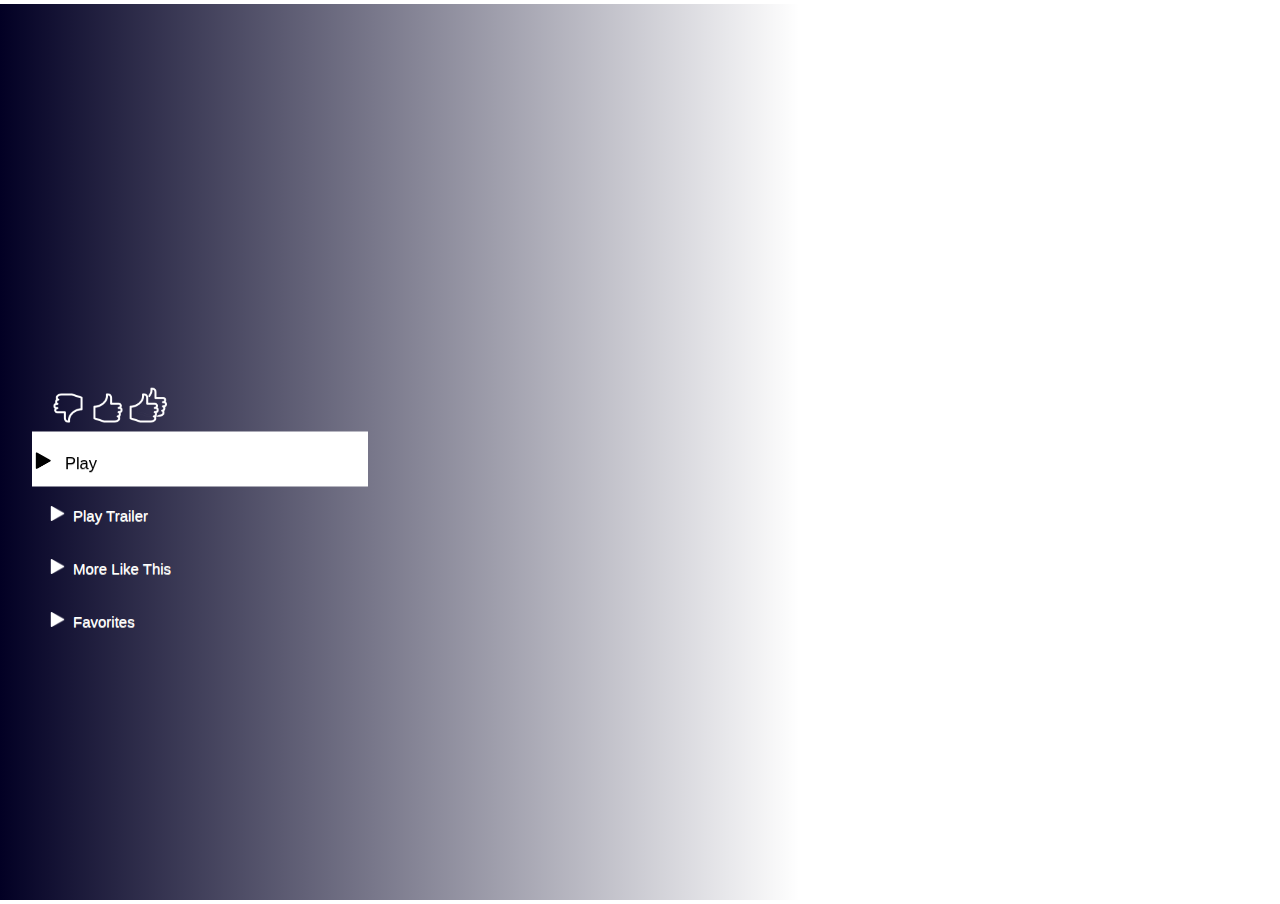
==== commit dd70aea0: "modified:   css/movie.css 	modified:   js/movie.js 	modified:   movie.html" ====
--- a/movie.html
+++ b/movie.html
@@ -11,6 +11,8 @@
   <script src="lib/caph/3.0.1/caph-angular.min.js"></script>
   <link rel="stylesheet" href="css/movie.css" />
   <title>Selected Movie</title>
+  
+  </head>
 </head>
 <style>
   body {
@@ -165,18 +167,12 @@
   });
 </script>
 
-<body ng-app="myApp">
-  <div class="wrapper">
+<body >
+  <div class="wrapper" ng-app="myApp">
     <div class="content">
       <div class="list-container" ng-controller="myController">
         <div class="gradient-overlay" tabindex="-1" ng-controller="myController">
-          <a focusable  href="index.html" class="return-button" tabindex="0"
-            role="button">
-            <img focusable data-focusable-initial-focus="true" tabindex="0" class="Home-Button"
-              src="/image/izquierda.png" alt="Back Home" ng-keypress="handleKeyPress($event)" />
-          </a>
-          <!--... -->
-
+          
           <div class="page-content">
             <script src="js/movie.js"></script>
           </div>
@@ -186,7 +182,7 @@
             <img focusable class="love-it" src="/image/love it.png" alt="love-it" />
           </div>
           <div class="buttons">
-            <button focusable class="action-button">
+            <button focusable data-focusable-initial-focus="true" class="action-button">
               <img class="play-icon" src="/image/play.png" alt="play-icon" />
               Play
             </button>
--- a/css/movie.css
+++ b/css/movie.css
@@ -11,7 +11,7 @@
   margin-left: 1%;
 }
 .movie-info {
-  top: 35%;
+  top: 25%;
   left: 35%;
   transform: translate(-50%, -50%);
   text-align: left;
@@ -68,7 +68,7 @@
   justify-content: space-between;
   position: static;
   height: 40px;
-  padding-top: 60%;
+  padding-top: 48%;
   padding-left: 6%;
   padding-right: 80%;
 }
@@ -137,12 +137,10 @@
   display: flex;
   flex-direction: column;
   gap: 5px;
-  margin-top: 2%;
   margin-left: 4%;
   width: 40%;
-  overflow-y: scroll;
   overflow-x: hidden;
-  height: 110px;
+  height: 220px;
   padding: 1%;
 }
 
@@ -167,12 +165,12 @@
   filter: invert(0);
 }
 /*Buttons Focus*/
-.action-button.focus {
+.action-button.focused {
   background-color: white;
   color: rgb(0, 0, 0);
   border-radius: 5px;
 }
-.action-button.focus .play-icon {
+.action-button.focused .play-icon {
   filter: invert(0);
 }
 /* -----------------*/
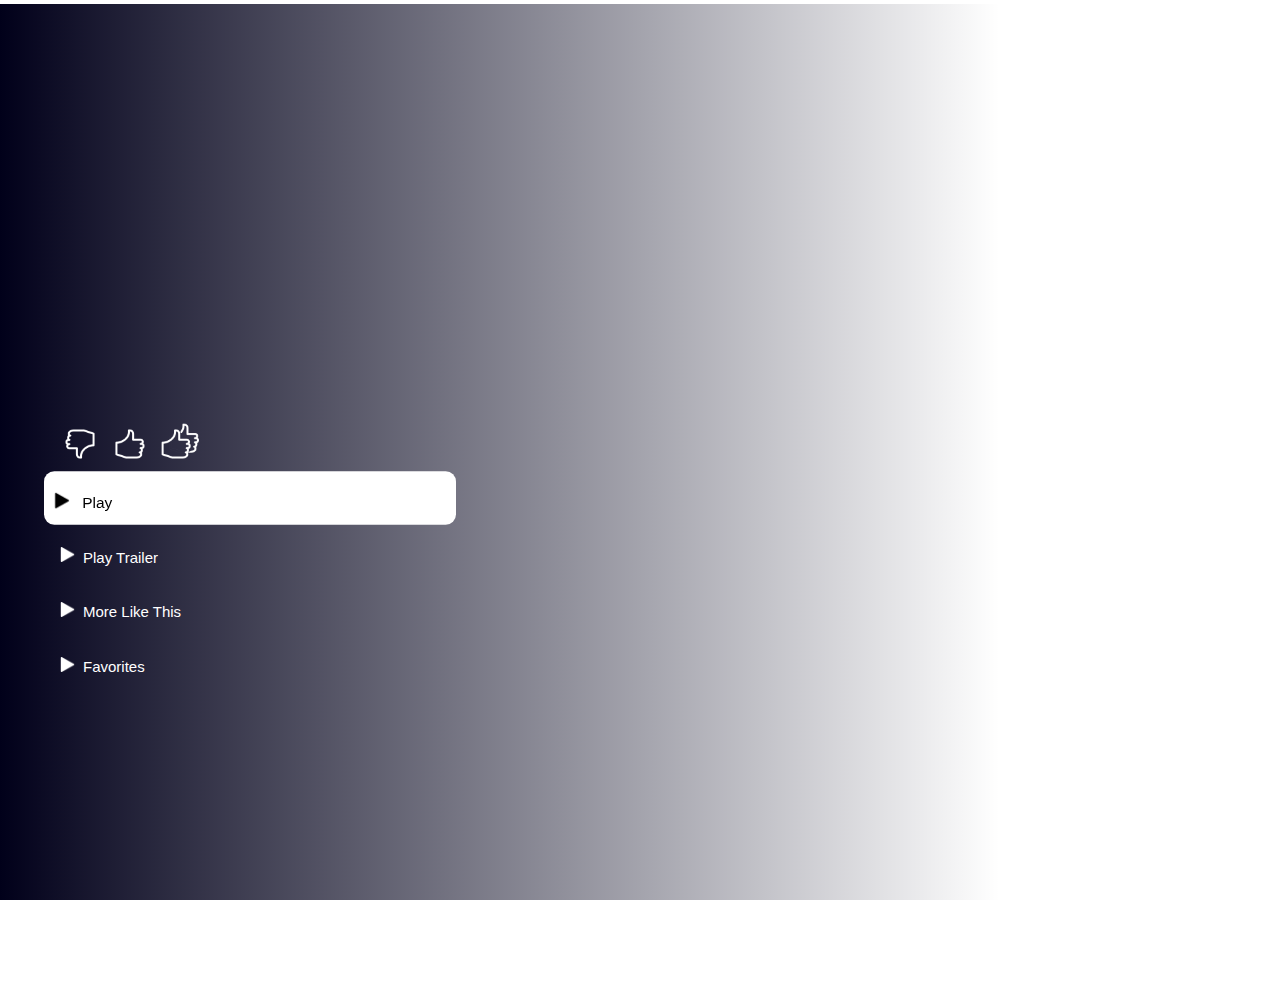
==== commit 78dd3027: "Changes to be committed: 	modified:   css/movie.css 	modified:   css/stylesIndex.css 	new file:   im" ====
--- a/movie.html
+++ b/movie.html
@@ -36,11 +36,11 @@
 
   .gradient-overlay {
     position: initial;
-    width: 80%;
-    height: 100vh;
+    width: 100%;
+    height: 110vh;
     background: rgb(2, 0, 36);
     background: linear-gradient(90deg,
-        rgba(2, 0, 36, 1) 0%,
+        rgb(1, 0, 26) 0%,
         rgba(0, 0, 0, 0) 100%,
         rgba(0, 212, 255, 1) 100%);
     z-index: 1;
@@ -58,7 +58,7 @@
 
   .overview {
     text-align: justify;
-    padding: 20px;
+    padding: 15px;
   }
 
 
--- a/css/movie.css
+++ b/css/movie.css
@@ -26,7 +26,7 @@
 }
 
 .overview {
-  margin-top: 2%;
+  margin-top: 1%;
   margin-left: 2%;
   font-size: 1.5em;
   padding: 0%;
@@ -35,7 +35,6 @@
 }
 
 .focused {
-  transform: scale(1.1);
   transition: all;
   transition-duration: 10ms;
   filter: brightness(20);
@@ -68,7 +67,7 @@
   justify-content: space-between;
   position: static;
   height: 40px;
-  padding-top: 48%;
+  padding-top: 42%;
   padding-left: 6%;
   padding-right: 80%;
 }
@@ -153,7 +152,6 @@
   font-size: 15px;
   padding: 13px 10px;
   text-decoration: none;
-  text-shadow: 0px 1px 0px #c7c7c7;
   text-align: left;
 }
 .action-button:hover {
@@ -166,9 +164,10 @@
 }
 /*Buttons Focus*/
 .action-button.focused {
+  transform: scale(1.03);
   background-color: white;
   color: rgb(0, 0, 0);
-  border-radius: 5px;
+  border-radius: 10px;
 }
 .action-button.focused .play-icon {
   filter: invert(0);
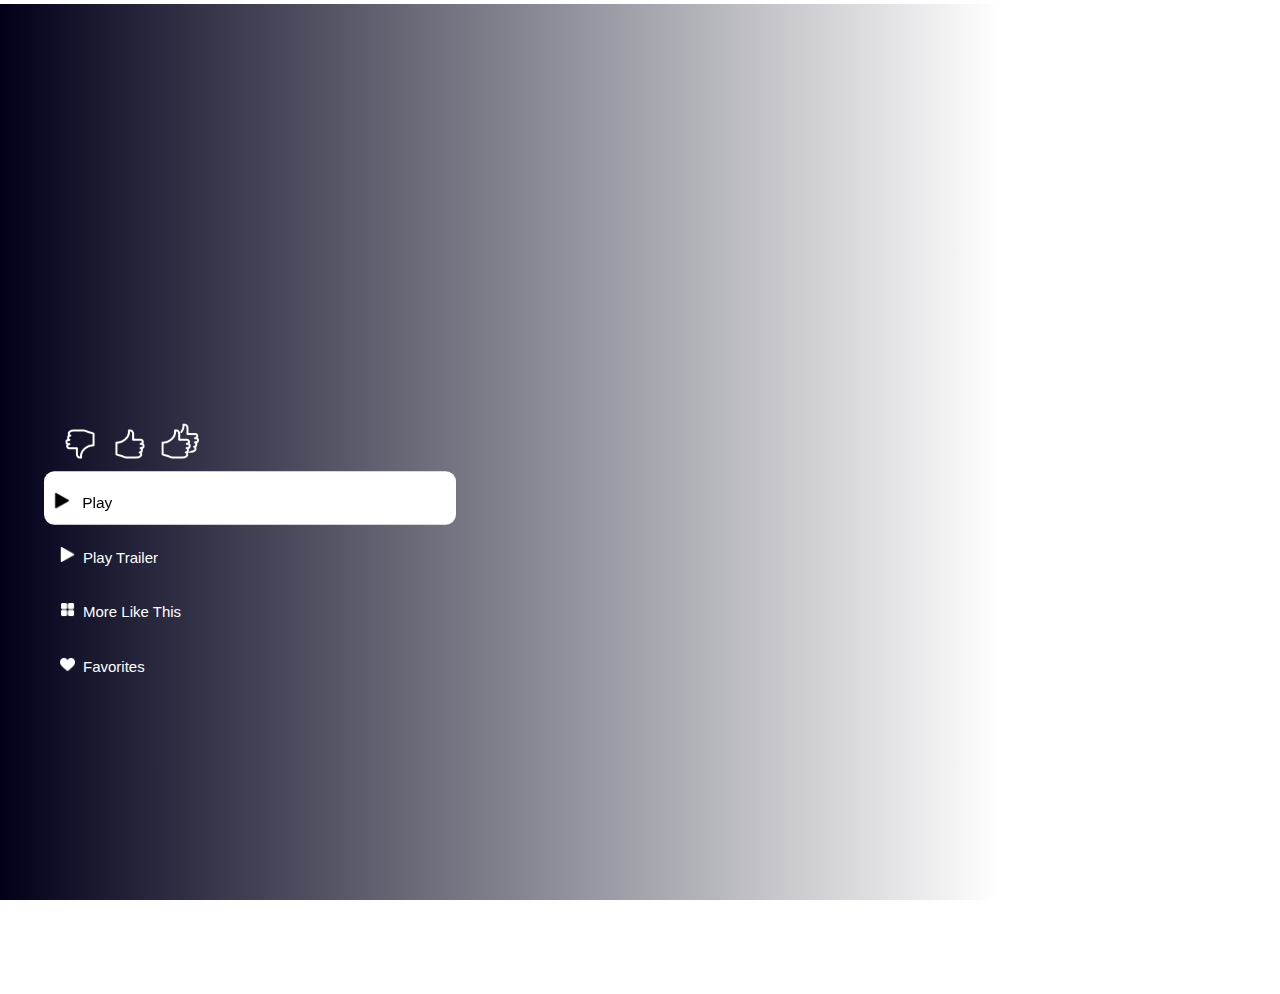
==== commit ecd64d17: "new file:   image/me-gusta (1).png 	new file:   image/me-gusta.png 	new file:   image/menu (1).png 	" ====
--- a/movie.html
+++ b/movie.html
@@ -190,10 +190,10 @@
               <img class="play-icon" src="/image/play.png" alt="play-icon" />Play Trailer
             </button>
             <button focusable class="action-button">
-              <img class="play-icon" src="/image/play.png" alt="play-icon" />More Like This
+              <img class="play-icon" src="/image/menu (1).png" alt="play-icon" />More Like This
             </button>
             <button focusable class="action-button">
-              <img class="play-icon" src="/image/play.png" alt="play-icon" />Favorites
+              <img class="play-icon" src="/image/me-gusta (1).png" alt="play-icon" />Favorites
             </button>
           </div>
         </div>
